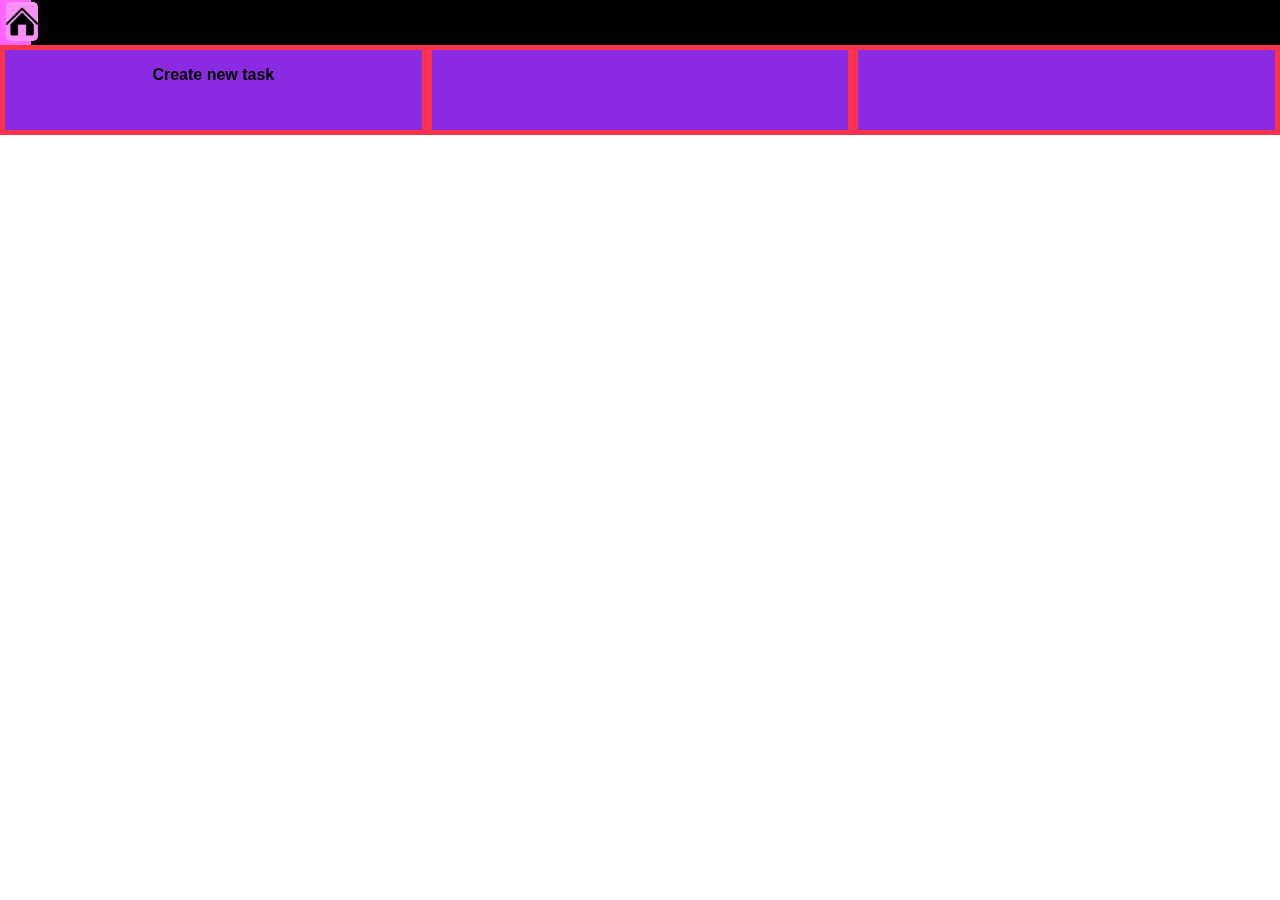
==== index.html @ a65ae3b8 "Copying from another repo." ====
<!DOCTYPE html>
<html>
<head>
    <title>Konte eksamen</title>
    <meta charset="UTF-8">
    <link rel="stylesheet" href="stylesheets/index.css">
</head>
    
<body id="body">
    <div id="navbar1">
        <div id="home">        
            <div id="test"></div>
        </div>
        <div id="boardContainer"></div>
    </div>
    
    <div id="navbar">
        <div class="innhold" id="createNewTask"><p><strong>Create new task</strong></p></div>
        <div class="innhold"></div>
        <div class="innhold" id="createNewBoard"></div>
    </div>
    <!--
    <div id="createFirstBoardPopUp">
        <p><strong>Looks like this will be your first project. Let's go ahead and create our first board!</strong></p>
        <input placeholder="Choose a name for your first board!">
        <button id="createFirstBoard">Create board!</button>
    </div>
    -->
    
    <!--
    <div class="board"
         ondragover="preventDefaultBehaviour(event)">
        
        <div class="svadainnhold" id="toDo" ondrop="switchParentOfObject(event)">
            <div class="removeColumn"></div>
            <p contenteditable="true"><strong>To do</strong></p>
        </div>
        <div class="svadainnhold" id="doing" ondrop="switchParentOfObject(event)">
            <div class="removeColumn"></div>
            <p contenteditable="true"><strong>Doing</strong></p>
        </div>
        <div class="svadainnhold" id="done" ondrop="switchParentOfObject(event)">
            <div class="removeColumn"></div>
            <p contenteditable="true"><strong>Done</strong></p>
        </div>
        
    </div>
    -->
</body>

<script src="scripts/index.js"></script>
</html>
---- stylesheets/index.css ----
*{
    box-sizing: border-box;
}

html{
    height: 100%;
    width: 100%;
}

body{
    height: 100%;
    width: 100%;
    margin: 0;
    overflow: hidden;
}

#navbar1{
    display: flex;
    flex-flow: row nowrap;
    justify-content: flex-start;
    background-color: rgb(255, 100, 255);
    height: 5%;
    width: inherit;
}

#home{
    position: relative;
    top: 5%;
    left: 0.5%; 
    height: 85%;
    width: 2.5%;
    background-color: rgb(255, 150, 255);
    border-radius: 5px;
}

#test{
    background-image: url(../images/house%20Icon.png);
    background-repeat: no-repeat; 
    background-position: center;
    background-size: contain;
    height: 100%;
    width: 100%;
    /*Changing the white background color of the image*/
    mix-blend-mode: multiply;
}

#boardContainer{
    display: flex;
    flex-flow: row nowrap;
    justify-content: flex-end;
    background-color: black;
    width: 100%;
    height: 100%;
}


.boardIcon{
    position: relative;
    top: 5%;
    height: 85%;
    width: 2.5%;
    background-color: rgb(255, 150, 255);
    border-radius: 5px;
}

#navbar{
    display: flex;
    flex-flow: row nowrap;
    justify-content: space-between;
    background-color: white;
    height: 10%;
    width: inherit;
}

.innhold{
    height: 100%;
    width: inherit;
    background-color: blueviolet;
    border: 5px solid rgb(250, 50, 75);
}

.innhold p{
    text-align: center;
    font-family: sans-serif;
}

#createFirstBoardPopUp{
    position: relative;
    top: 15%;
    left: 37.5%;
    width: 25%;
    height: 25%;
    background-color: rgb(75, 0, 225);
    border-radius: 8px;
}

.board{
    display: flex;
    flex-flow: row nowrap;
    height: inherit;
    width: inherit;
}

.svadainnhold{
    position: relative;
    background-color: aqua;
    border: 5px solid rgb(50, 150, 50);
    height: inherit;
    width: inherit;
}

.svadainnhold p{
    text-align: center;
    font-family: sans-serif;
}

.removeColumn{
    position: relative;
    background-image: url(../images/crossIcon.png);
    background-repeat: no-repeat; 
    background-position: center;
    background-size: contain;
    height: 3%;
    width: 3%;
    left: 96%;
}

.removeColumn:hover{
    cursor: pointer;
}

.dragDropTask{
    position: relative;
    height: 15%;
    width: 90%;
    left: 5%;
    background-color: indianred;
    border: 5px solid aqua;
}

.dragDropTask:hover {
    cursor: grab;
}

#createNewTask:hover{
    cursor: pointer;
}

.assignPerson{
    position: absolute;
    width: 10%;
    height: 10%;
    left: 45%;
    top: 45%;
}

.assignPerson:hover{
    cursor: pointer;
}
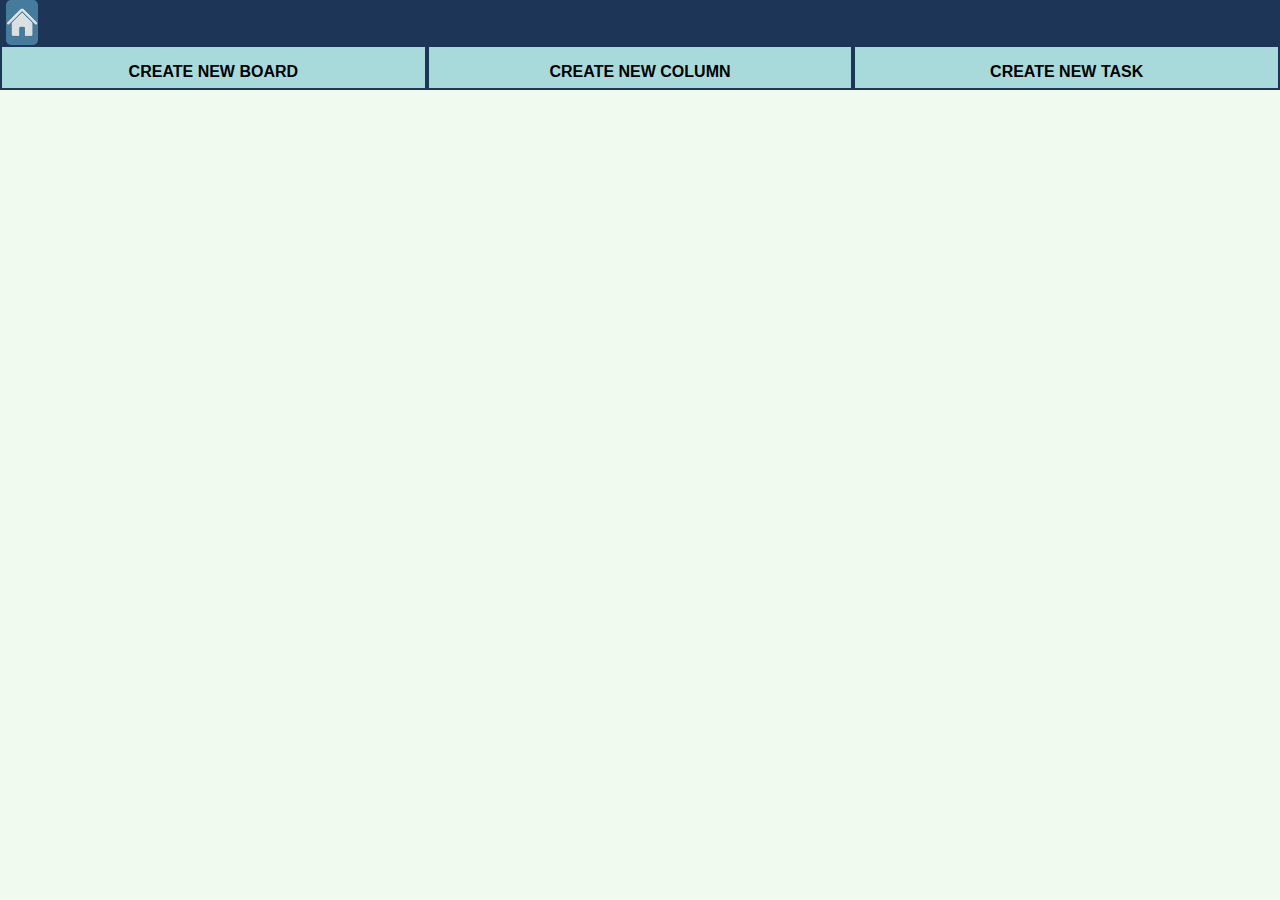
==== commit 9e369bcc: "Most recent version" ====
--- a/index.html
+++ b/index.html
@@ -11,13 +11,14 @@
         <div id="home">        
             <div id="test"></div>
         </div>
+        <div id="boardNamesContainer"><strong></strong></div>
         <div id="boardContainer"></div>
     </div>
     
     <div id="navbar">
-        <div class="innhold" id="createNewTask"><p><strong>Create new task</strong></p></div>
-        <div class="innhold"></div>
-        <div class="innhold" id="createNewBoard"></div>
+        <div class="innhold" id="createNewBoard"><p><strong>CREATE NEW BOARD</strong></p></div>
+        <div class="innhold" id="createNewColumn"><p><strong>CREATE NEW COLUMN</strong></p></div>
+        <div class="innhold" id="createNewTask"><p><strong>CREATE NEW TASK</strong></p></div>
     </div>
     <!--
     <div id="createFirstBoardPopUp">
--- a/stylesheets/index.css
+++ b/stylesheets/index.css
@@ -12,71 +12,87 @@
     width: 100%;
     margin: 0;
     overflow: hidden;
+    background-color: rgb(241, 250, 238);
 }
 
 #navbar1{
     display: flex;
     flex-flow: row nowrap;
     justify-content: flex-start;
-    background-color: rgb(255, 100, 255);
+    background-color: rgb(29, 53, 87);
     height: 5%;
     width: inherit;
 }
 
 #home{
-    position: relative;
-    top: 5%;
+    position: absolute;
     left: 0.5%; 
-    height: 85%;
+    height: 5%;
     width: 2.5%;
-    background-color: rgb(255, 150, 255);
+    background-color: rgb(69, 123, 157);
     border-radius: 5px;
 }
 
 #test{
-    background-image: url(../images/house%20Icon.png);
+    background-image: url(../images/home_icon.png);
     background-repeat: no-repeat; 
     background-position: center;
     background-size: contain;
     height: 100%;
     width: 100%;
-    /*Changing the white background color of the image*/
-    mix-blend-mode: multiply;
+}
+
+.boardName{
+    position: absolute;
+    left: 3.5%;
+    text-align: center;
+    font-family: sans-serif;
+    text-transform: uppercase;
+    color: antiquewhite;
+}
+
+.boardName:hover {
+    cursor: pointer;
 }
 
 #boardContainer{
     display: flex;
     flex-flow: row nowrap;
     justify-content: flex-end;
-    background-color: black;
     width: 100%;
     height: 100%;
 }
-
 
 .boardIcon{
     position: relative;
     top: 5%;
     height: 85%;
     width: 2.5%;
-    background-color: rgb(255, 150, 255);
+    background-color: rgb(69, 123, 157);
+    border: 3px solid rgb(29, 53, 87);
     border-radius: 5px;
+    text-align: center;
+    font-family: sans-serif;
+    color: antiquewhite;
 }
 
 #navbar{
     display: flex;
     flex-flow: row nowrap;
     justify-content: space-between;
-    background-color: white;
-    height: 10%;
+    height: 5%;
     width: inherit;
 }
 
 .innhold{
     height: 100%;
     width: inherit;
-    background-color: blueviolet;
-    border: 5px solid rgb(250, 50, 75);
+    background-color: rgb(168, 218, 220);
+    border: 2px solid rgb(29, 53, 87);
+}
+
+.innhold:hover{
+    cursor: pointer;
 }
 
 .innhold p{
@@ -99,12 +115,13 @@
     flex-flow: row nowrap;
     height: inherit;
     width: inherit;
+    overflow: hidden;
 }
 
 .svadainnhold{
     position: relative;
-    background-color: aqua;
-    border: 5px solid rgb(50, 150, 50);
+    background-color: rgb(168, 218, 220);
+    border: 2px solid rgb(29, 53, 87);
     height: inherit;
     width: inherit;
 }
@@ -122,6 +139,7 @@
     background-size: contain;
     height: 3%;
     width: 3%;
+    top: 0.5%;
     left: 96%;
 }
 
@@ -134,16 +152,13 @@
     height: 15%;
     width: 90%;
     left: 5%;
-    background-color: indianred;
-    border: 5px solid aqua;
+    background-color: rgb(230, 57, 70);
+    border: 3px solid rgb(168, 218, 220);
+    border-radius: 25px;
 }
 
 .dragDropTask:hover {
     cursor: grab;
-}
-
-#createNewTask:hover{
-    cursor: pointer;
 }
 
 .assignPerson{
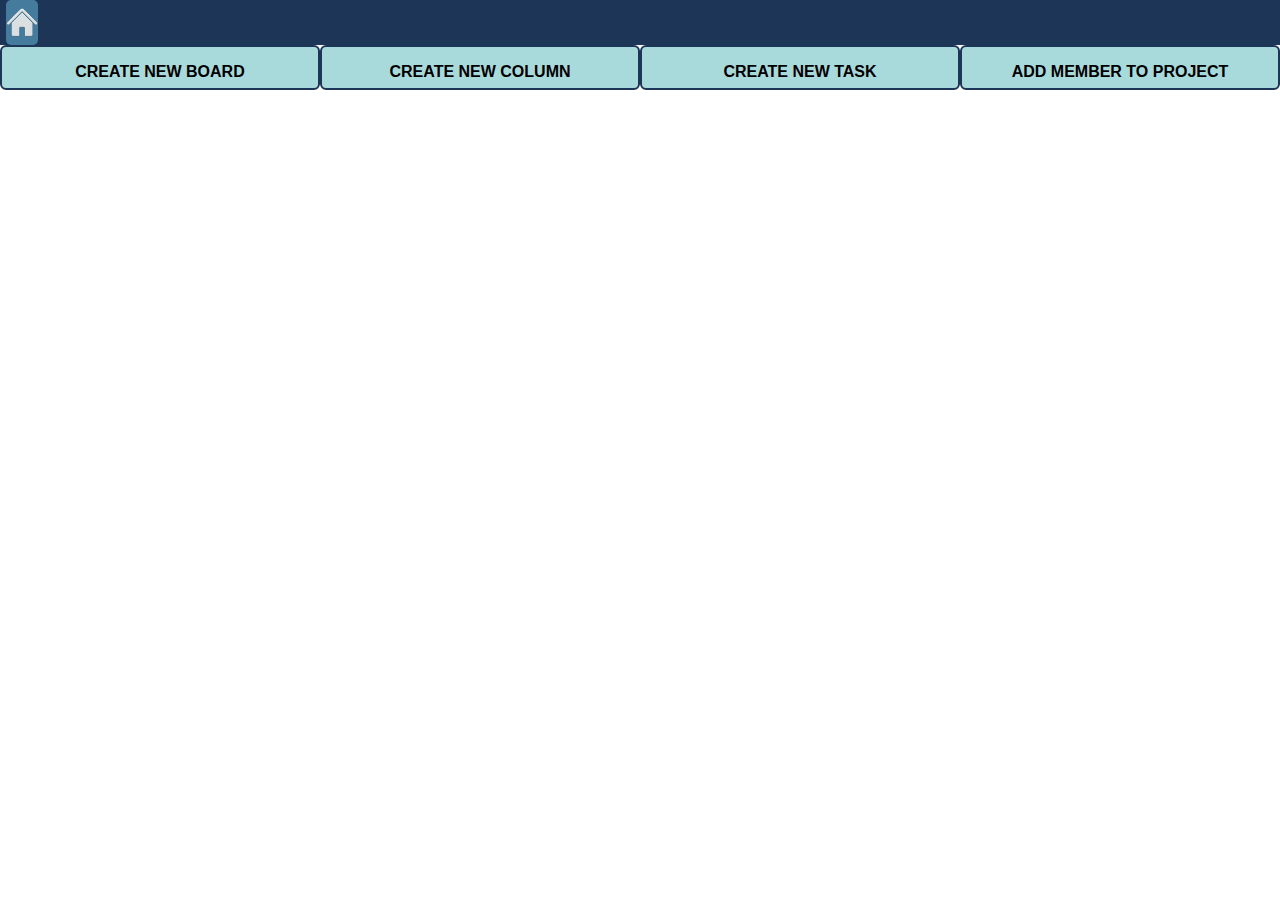
==== commit 3db3cfbb: "Final version from another repo" ====
--- a/index.html
+++ b/index.html
@@ -9,45 +9,23 @@
 <body id="body">
     <div id="navbar1">
         <div id="home">        
-            <div id="test"></div>
+            <div id="homeIcon"></div>
         </div>
-        <div id="boardNamesContainer"><strong></strong></div>
-        <div id="boardContainer"></div>
+        <div id="boardNamesContainer"></div>
+        <div id="boardIconContainer"></div>
     </div>
     
-    <div id="navbar">
+    <div id="navbar2">
         <div class="innhold" id="createNewBoard"><p><strong>CREATE NEW BOARD</strong></p></div>
         <div class="innhold" id="createNewColumn"><p><strong>CREATE NEW COLUMN</strong></p></div>
         <div class="innhold" id="createNewTask"><p><strong>CREATE NEW TASK</strong></p></div>
+        <div class="innhold" id="addMemberToProject"><p><strong>ADD MEMBER TO PROJECT</strong></p></div>
     </div>
-    <!--
-    <div id="createFirstBoardPopUp">
-        <p><strong>Looks like this will be your first project. Let's go ahead and create our first board!</strong></p>
-        <input placeholder="Choose a name for your first board!">
-        <button id="createFirstBoard">Create board!</button>
-    </div>
-    -->
+</body>
     
-    <!--
-    <div class="board"
-         ondragover="preventDefaultBehaviour(event)">
-        
-        <div class="svadainnhold" id="toDo" ondrop="switchParentOfObject(event)">
-            <div class="removeColumn"></div>
-            <p contenteditable="true"><strong>To do</strong></p>
-        </div>
-        <div class="svadainnhold" id="doing" ondrop="switchParentOfObject(event)">
-            <div class="removeColumn"></div>
-            <p contenteditable="true"><strong>Doing</strong></p>
-        </div>
-        <div class="svadainnhold" id="done" ondrop="switchParentOfObject(event)">
-            <div class="removeColumn"></div>
-            <p contenteditable="true"><strong>Done</strong></p>
-        </div>
-        
-    </div>
-    -->
-</body>
+<script src="scripts/board.js"></script>
+<script src="scripts/column.js"></script>
+<script src="scripts/task.js"></script>
+<script src="scripts/addMember.js"></script>
 
-<script src="scripts/index.js"></script>
 </html>--- a/stylesheets/index.css
+++ b/stylesheets/index.css
@@ -12,7 +12,10 @@
     width: 100%;
     margin: 0;
     overflow: hidden;
-    background-color: rgb(241, 250, 238);
+    background-color: rgb(255, 255, 255);
+    font-size: 1.5vw, 1.5vh;
+    font-family: sans-serif;
+    text-transform: uppercase;
 }
 
 #navbar1{
@@ -33,7 +36,7 @@
     border-radius: 5px;
 }
 
-#test{
+#homeIcon{
     background-image: url(../images/home_icon.png);
     background-repeat: no-repeat; 
     background-position: center;
@@ -42,20 +45,21 @@
     width: 100%;
 }
 
+#boardNamesContainer{
+    position: absolute;
+    left: 3.5%;
+}
+
 .boardName{
-    position: absolute;
-    left: 3.5%;
-    text-align: center;
-    font-family: sans-serif;
-    text-transform: uppercase;
-    color: antiquewhite;
+    text-align: center;
+    color: rgb(255, 255, 255);
 }
 
 .boardName:hover {
     cursor: pointer;
 }
 
-#boardContainer{
+#boardIconContainer{
     display: flex;
     flex-flow: row nowrap;
     justify-content: flex-end;
@@ -71,12 +75,22 @@
     background-color: rgb(69, 123, 157);
     border: 3px solid rgb(29, 53, 87);
     border-radius: 5px;
-    text-align: center;
-    font-family: sans-serif;
-    color: antiquewhite;
-}
-
-#navbar{
+    overflow: hidden;
+}
+
+.boardIcon p{
+    position: relative;
+    top: -20%;
+    left: 30%;
+    color: rgb(255, 255, 255);
+}
+
+.boardIcon:hover {
+    cursor: pointer;
+    box-shadow: inset 0 0 6px rgb(29, 53, 87);
+}
+
+#navbar2{
     display: flex;
     flex-flow: row nowrap;
     justify-content: space-between;
@@ -89,27 +103,17 @@
     width: inherit;
     background-color: rgb(168, 218, 220);
     border: 2px solid rgb(29, 53, 87);
+    overflow: hidden;
+    border-radius: 6px;
 }
 
 .innhold:hover{
-    cursor: pointer;
+    box-shadow: inset 0 0 6px rgb(29, 53, 87);
 }
 
 .innhold p{
     text-align: center;
-    font-family: sans-serif;
-}
-
-#createFirstBoardPopUp{
-    position: relative;
-    top: 15%;
-    left: 37.5%;
-    width: 25%;
-    height: 25%;
-    background-color: rgb(75, 0, 225);
-    border-radius: 8px;
-}
-
+}
 .board{
     display: flex;
     flex-flow: row nowrap;
@@ -118,29 +122,35 @@
     overflow: hidden;
 }
 
-.svadainnhold{
+.boardColumn{
     position: relative;
     background-color: rgb(168, 218, 220);
     border: 2px solid rgb(29, 53, 87);
     height: inherit;
     width: inherit;
-}
-
-.svadainnhold p{
-    text-align: center;
-    font-family: sans-serif;
+    border-radius: 6px;
+}
+
+.boardColumn p{
+    text-align: center;
+}
+
+.boardColumn p:hover{
+    cursor: text;
 }
 
 .removeColumn{
-    position: relative;
+    position: absolute;
+    height: 3%;
+    width: 3%;
+    top: 0.5%;
+    left: 96%;
     background-image: url(../images/crossIcon.png);
     background-repeat: no-repeat; 
     background-position: center;
     background-size: contain;
-    height: 3%;
-    width: 3%;
-    top: 0.5%;
-    left: 96%;
+    z-index: 1;
+    border-radius: 25px;
 }
 
 .removeColumn:hover{
@@ -152,24 +162,52 @@
     height: 15%;
     width: 90%;
     left: 5%;
-    background-color: rgb(230, 57, 70);
+    background-color: rgb(244, 245, 247);
     border: 3px solid rgb(168, 218, 220);
-    border-radius: 25px;
+    border-radius: 15px;
 }
 
 .dragDropTask:hover {
     cursor: grab;
-}
-
-.assignPerson{
-    position: absolute;
-    width: 10%;
-    height: 10%;
-    left: 45%;
-    top: 45%;
-}
-
-.assignPerson:hover{
-    cursor: pointer;
-}
-
+    background-color: rgb(235, 236, 242);
+}
+
+select{
+    position: absolute;
+    bottom: 0%;
+    right: 0%;
+    width: 15%;
+    height: 15%;
+    border-radius: 5px;
+    z-index: 1;
+}
+
+select:hover{
+    cursor: pointer;
+}
+
+.datePicker{
+    position: absolute;
+    bottom: 0%;
+    border-radius: 5px;
+    height: 15%;
+    width: 130px;
+}
+
+.taskInfo{
+    position: absolute;
+    top: 7%;
+    left: 5%;
+    height: 75%;
+    width: 90%;
+    border-radius: 8px;
+    overflow: hidden;
+}
+
+.taskInfo p {
+    text-align: center;
+}
+
+.taskInfo p:hover {
+    cursor: text;
+}